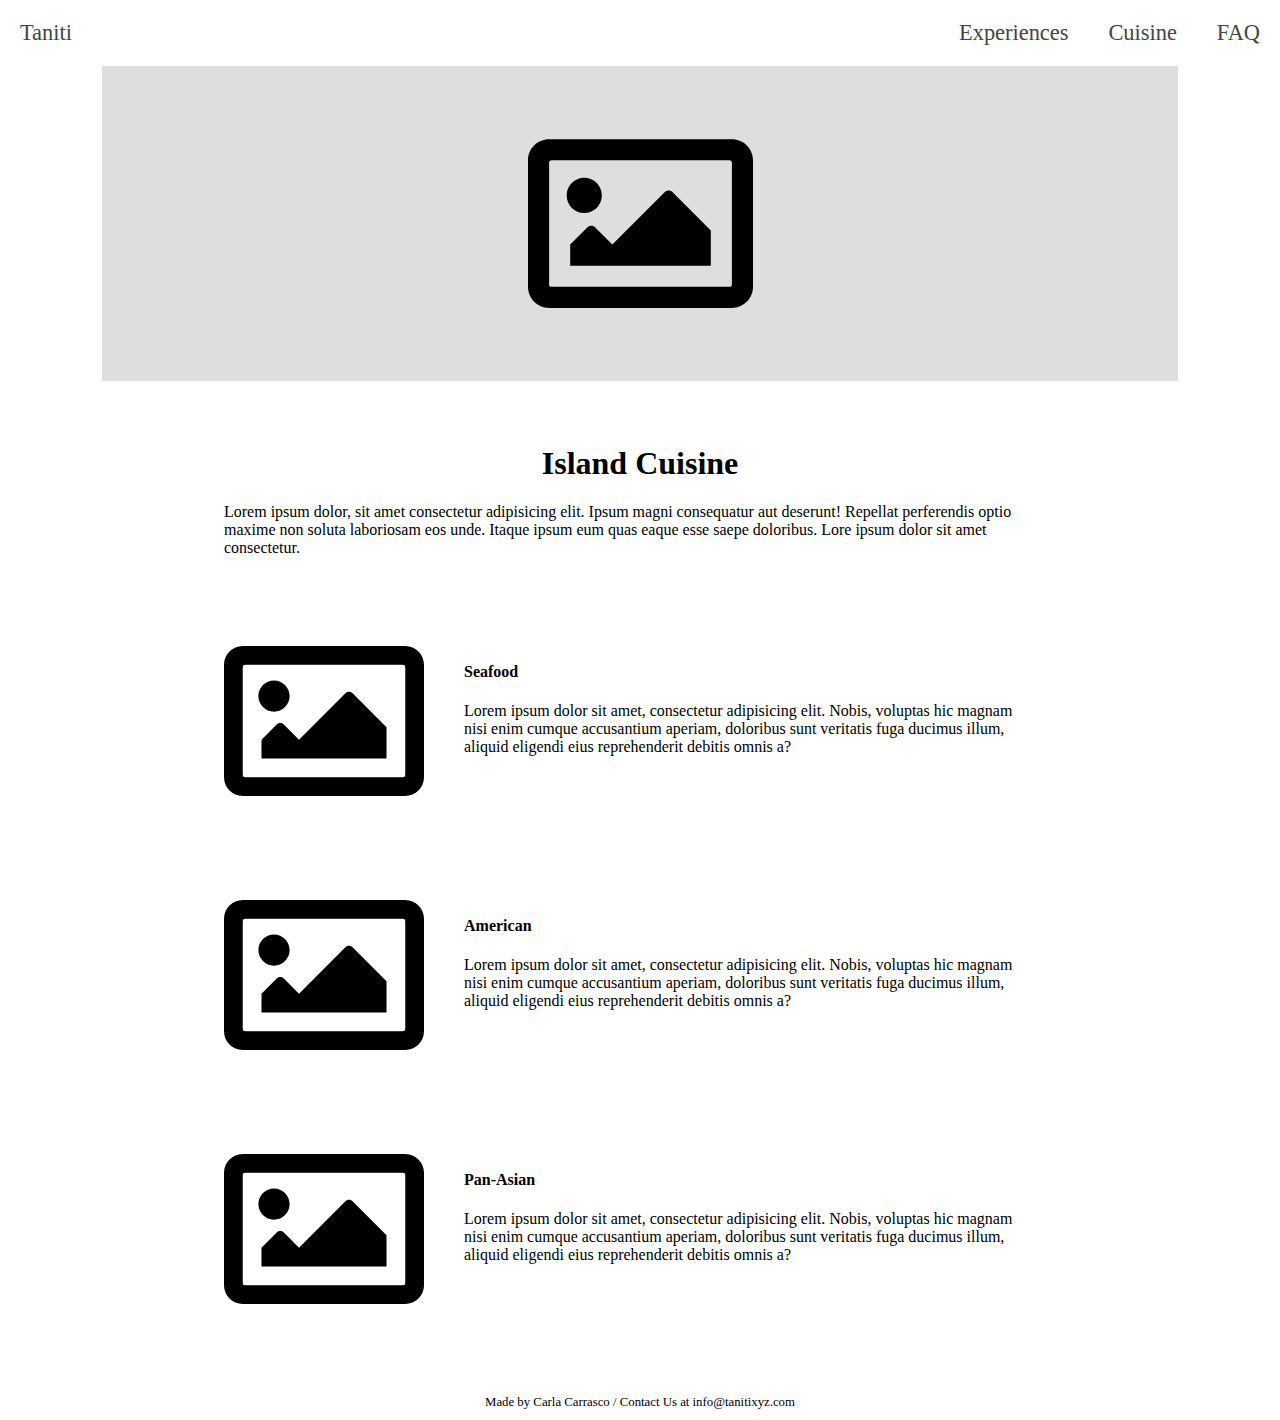
==== prototype/cuisine.html @ 40761287 "several features and pages added to prototype" ====
<!DOCTYPE html>
<html>

<head>
    <title>Taniti - Cuisine</title>
    <link rel="stylesheet" type="text/css" href="./style.css">
</head>

<body>
    <nav class="zone">
        <ul class="main-nav">
            <li class="logo"><a href="./index.html">Taniti</a></li>
            <li><a href="./experiences.html">Experiences</a></li>
            <li><a href="./cuisine.html">Cuisine</a></li>
            <li><a href="./faq.html">FAQ</a></li>
        </ul>
    </nav>
    <div class="sub-header container zone"><img src="./image.svg" alt=""></div>
    <div class="section">
        <h1>Island Cuisine</h1>
        <p>Lorem ipsum dolor, sit amet consectetur adipisicing elit. Ipsum magni consequatur aut deserunt! Repellat
            perferendis optio maxime non soluta laboriosam eos unde. Itaque ipsum eum quas eaque esse saepe doloribus.
            Lore ipsum dolor sit amet consectetur.</p>
    </div>
    <div class="wrapper">
        <div class="flex-section">
            <div class="flex-img">
                <img src="./image.svg" alt="">
            </div>
            <div class="flex-text">
                <h4>Seafood</h4>
                <p>Lorem ipsum dolor sit amet, consectetur adipisicing elit. Nobis, voluptas hic magnam nisi enim cumque
                    accusantium aperiam, doloribus sunt veritatis fuga ducimus illum, aliquid eligendi eius
                    reprehenderit
                    debitis omnis a?</p>
            </div>
        </div>
        <div class="flex-section">
            <div class="flex-img">
                <img src="./image.svg" alt="">
            </div>
            <div class="flex-text">
                <h4>American</h4>
                <p>Lorem ipsum dolor sit amet, consectetur adipisicing elit. Nobis, voluptas hic magnam nisi enim cumque
                    accusantium aperiam, doloribus sunt veritatis fuga ducimus illum, aliquid eligendi eius
                    reprehenderit
                    debitis omnis a?</p>
            </div>
        </div>
        <div class="flex-section">
            <div class="flex-img">
                <img src="./image.svg" alt="">
            </div>
            <div class="flex-text">
                <h4>Pan-Asian</h4>
                <p>Lorem ipsum dolor sit amet, consectetur adipisicing elit. Nobis, voluptas hic magnam nisi enim cumque
                    accusantium aperiam, doloribus sunt veritatis fuga ducimus illum, aliquid eligendi eius
                    reprehenderit
                    debitis omnis a?</p>
            </div>
        </div>
    </div>
    <footer><span>Made by Carla Carrasco / Contact Us at info@tanitixyz.com</span></footer>
</body>

</html>
---- prototype/style.css ----
body {
    margin: auto 0;
}

li {
    padding: 20px;
}

a {
    text-decoration: none;
    color:#444
}

h1, h2 {
    text-align: center;
}

p {
    margin: 0;
    text-align: left;
}

.logo {
    margin-right: auto; 
}
.zone {
    color:#444;
    font-size:2em;  
}

.main-nav {
    display: flex;
    list-style: none;
    font-size: 0.7em;
    margin: 0;
    padding: 0;
    color: black;
}

.container.homepage > img {
    height: 50vh;
}

.sub-header.container > img {
    height: 25vh;
}

@media only screen and (max-width: 600px) {
    .main-nav {
        font-size: 0.5em;
        padding: 0;
    }
}

/* COVER */
.container {
    display: flex;
    align-items: center;
    justify-content: center;
    height: 50vh;
    background-color: rgb(222, 222, 222);
}

.sub-header.container {
    margin: 0 8vw 0 8vw;
    height: 35vh;
}

/* GRID */
.grid-wrapper {
    display: grid;
    grid-gap: 20px;
    grid-template-columns: repeat(3, auto);
}

.box > img {
    max-height: 15vw;
    margin: auto;
    display: block;
}

.box {
    padding: 20px;
    margin: 20px 4vw;
}

.wrapper {
    max-width: 65vw;
    margin: 4vw auto;
}

.activities-box {
    margin-bottom: 8vw;
}

.activities-img-box {
    background-color:rgb(222, 222, 222);
}
.activities-img-box > img {
    max-height: 10vw;
    margin: auto;
    display: block;
}

.activities-box h4 {
    margin: 10px 0;
}
.flex-section {
    display: flex;
    margin: 50px auto;
}

.flex-img > img {
    height: 200px;
    width: auto;
    margin-right: 20px;
}

.flex-text {
    padding: 20px;
}
.section {
    margin: 5vw auto 5vw auto;
    max-width: 65vw;
    max-width: 65vw;
}

.section.faq {
    text-align: left;
}

.section.faq h4, .section.faq p{
    margin: 10px 0 5px 0;
}

/* FOOTER */

footer {
    text-align: center;
    font-size:.8em;
    padding: 10px 0;
}
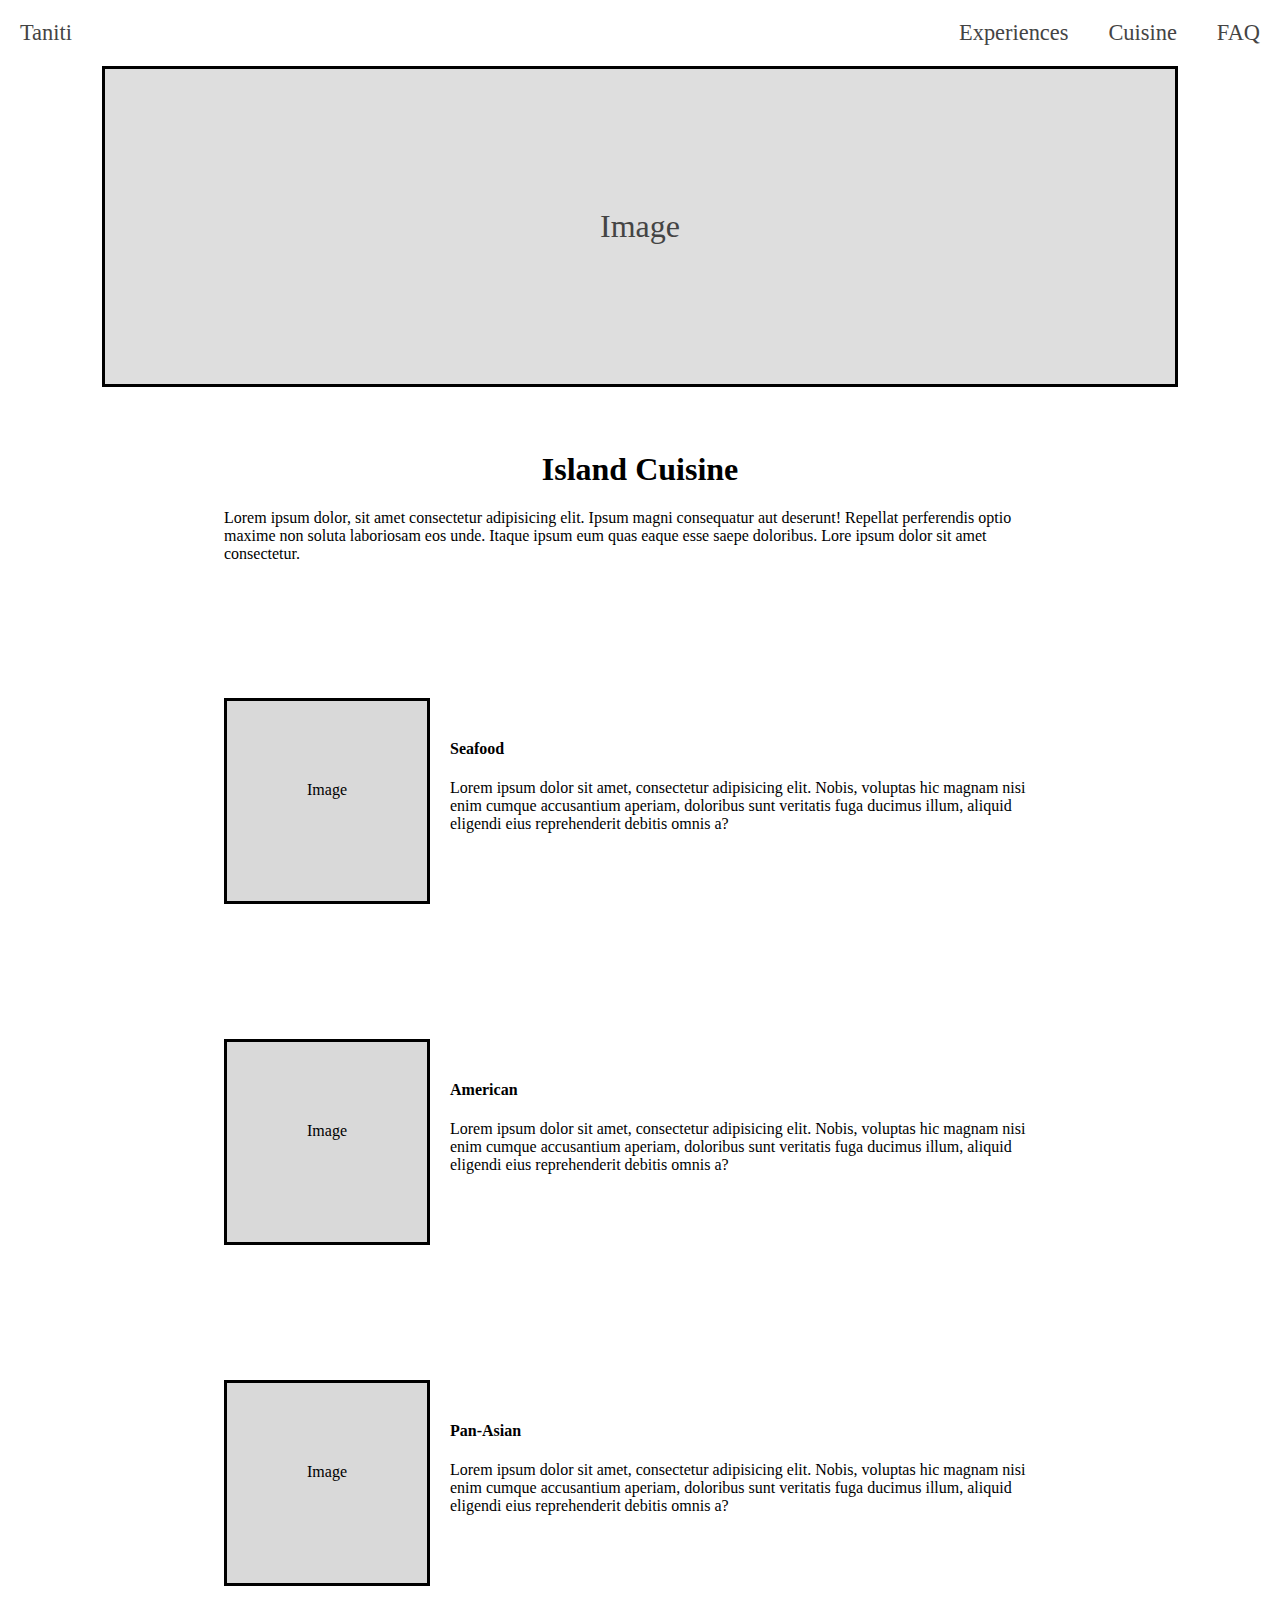
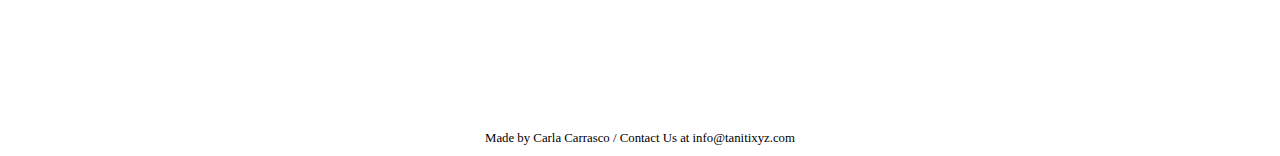
==== commit be940f12: "removed image and added responsiveness to site" ====
--- a/prototype/cuisine.html
+++ b/prototype/cuisine.html
@@ -15,7 +15,7 @@
             <li><a href="./faq.html">FAQ</a></li>
         </ul>
     </nav>
-    <div class="sub-header container zone"><img src="./image.svg" alt=""></div>
+    <div class="sub-header container zone">Image</div>
     <div class="section">
         <h1>Island Cuisine</h1>
         <p>Lorem ipsum dolor, sit amet consectetur adipisicing elit. Ipsum magni consequatur aut deserunt! Repellat
@@ -25,7 +25,9 @@
     <div class="wrapper">
         <div class="flex-section">
             <div class="flex-img">
-                <img src="./image.svg" alt="">
+                <div class="image-item">
+                    <span>Image</span>
+                </div>
             </div>
             <div class="flex-text">
                 <h4>Seafood</h4>
@@ -37,7 +39,9 @@
         </div>
         <div class="flex-section">
             <div class="flex-img">
-                <img src="./image.svg" alt="">
+                <div class="image-item">
+                    <span>Image</span>
+                </div>
             </div>
             <div class="flex-text">
                 <h4>American</h4>
@@ -49,7 +53,9 @@
         </div>
         <div class="flex-section">
             <div class="flex-img">
-                <img src="./image.svg" alt="">
+                <div class="image-item">
+                    <span>Image</span>
+                </div>
             </div>
             <div class="flex-text">
                 <h4>Pan-Asian</h4>
--- a/prototype/style.css
+++ b/prototype/style.css
@@ -52,25 +52,59 @@
     }
 }
 
+@media only screen and (max-width: 850px) {
+    .grid-wrapper {
+        flex-direction: column;
+    }
+
+    .box {
+        display: flex;
+        flex-direction: column;
+        
+    }
+
+    .box > h4, .box p {
+        text-align: center;
+    }
+    .image-item {
+        margin: auto;
+    }
+
+    div.flex-section {
+        flex-direction: column;
+        margin: 5vh auto;
+    }
+
+    .flex-text {
+        order: 2;
+    }
+
+    .flex-text h4 {
+        text-align: center;
+    }
+}
 /* COVER */
 .container {
     display: flex;
     align-items: center;
     justify-content: center;
-    height: 50vh;
+    height: 30vh;
     background-color: rgb(222, 222, 222);
+    border: 3px solid black;
 }
 
 .sub-header.container {
     margin: 0 8vw 0 8vw;
     height: 35vh;
+    border: 3px solid black;
 }
 
 /* GRID */
 .grid-wrapper {
-    display: grid;
-    grid-gap: 20px;
-    grid-template-columns: repeat(3, auto);
+    display: flex; 
+    justify-content: space-around;
+    max-width: 70vw;
+    margin: auto;
 }
 
 .box > img {
@@ -95,6 +129,8 @@
 
 .activities-img-box {
     background-color:rgb(222, 222, 222);
+    border: 3px solid black;
+    height: 200px;
 }
 .activities-img-box > img {
     max-height: 10vw;
@@ -107,7 +143,7 @@
 }
 .flex-section {
     display: flex;
-    margin: 50px auto;
+    margin: 15vh auto;
 }
 
 .flex-img > img {
@@ -133,6 +169,20 @@
     margin: 10px 0 5px 0;
 }
 
+.image-item {
+    width: 200px;
+    height: 200px;
+    background: #d9d9d9;
+    border: 3px solid black;
+}
+
+.image-item > span, .activities-img-box > span {
+    margin: auto;
+    padding: 80px 0;
+    display: block;
+    text-align: center;
+}
+
 /* FOOTER */
 
 footer {
